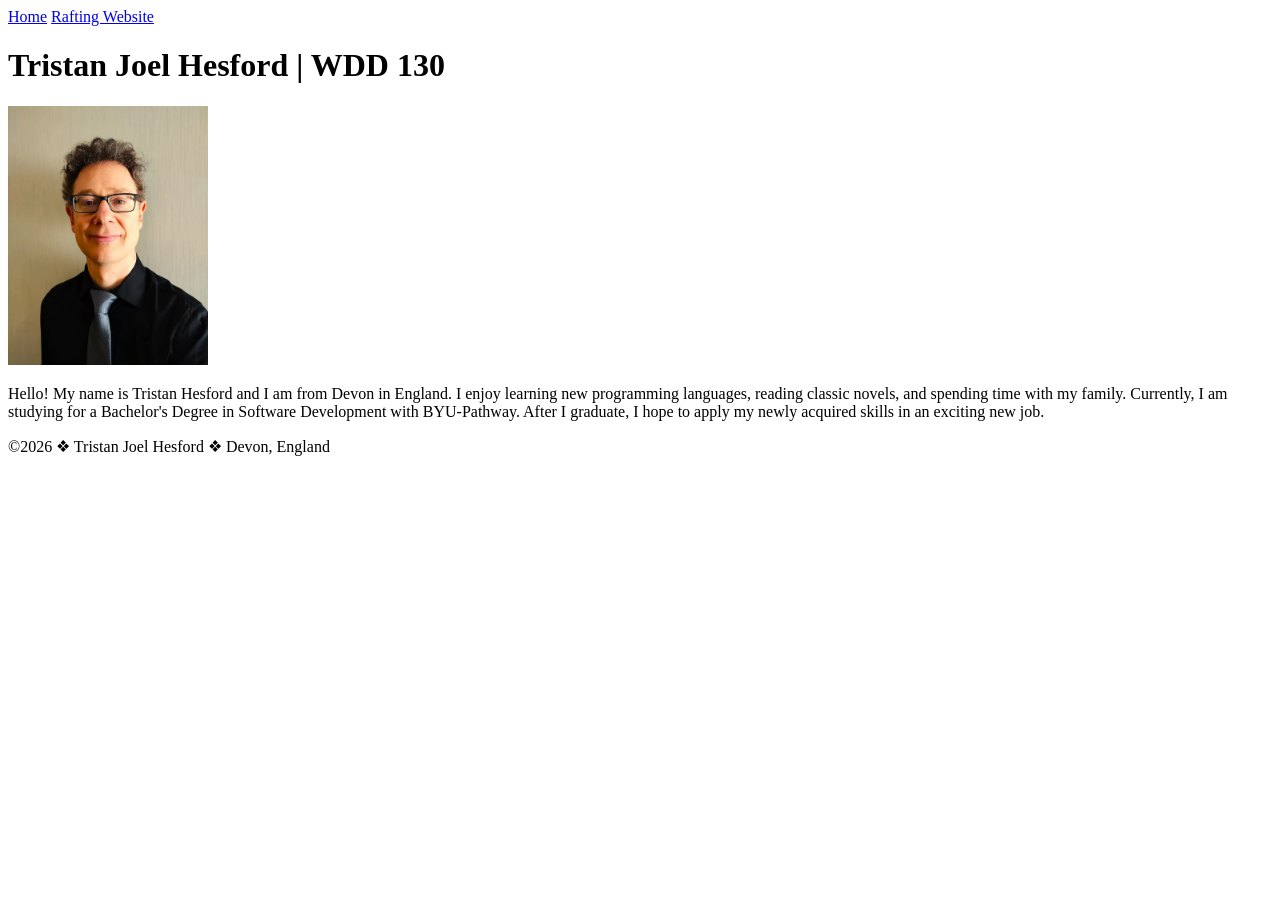
==== index.html @ d6c44ee8 "Corrected character references in footer (missing semicolons)" ====
<!DOCTYPE html>
<html lang="en">
    <head>
        <meta charset="UTF-8">
        <meta name="viewport" content="width=device-width, initial-scale=1.0">
        <title>Tristan Joel Hesford | WDD 130</title>
    </head>
    <body>
        <header>
            <nav>
                <a href="#">Home</a>
                <a href="wwr/">Rafting Website</a>
            </nav>
        </header>
        <main>
            <h1>Tristan Joel Hesford | WDD 130</h1>
            <img src="images/profile.jpg" alt="Tristan Joel Hesford" width="200">
            <p>Hello! My name is Tristan Hesford and I am from Devon in England. I enjoy learning
                new programming languages, reading classic novels, and spending time with my family.
                Currently, I am studying for a Bachelor's Degree in Software Development with
                BYU-Pathway. After I graduate, I hope to apply my newly acquired skills in an
                exciting new job.</p>
        </main>
        <footer>
            <p>&copy;2026 &#10070; Tristan Joel Hesford &#10070; Devon, England</p>            
        </footer>
    </body>
</html>
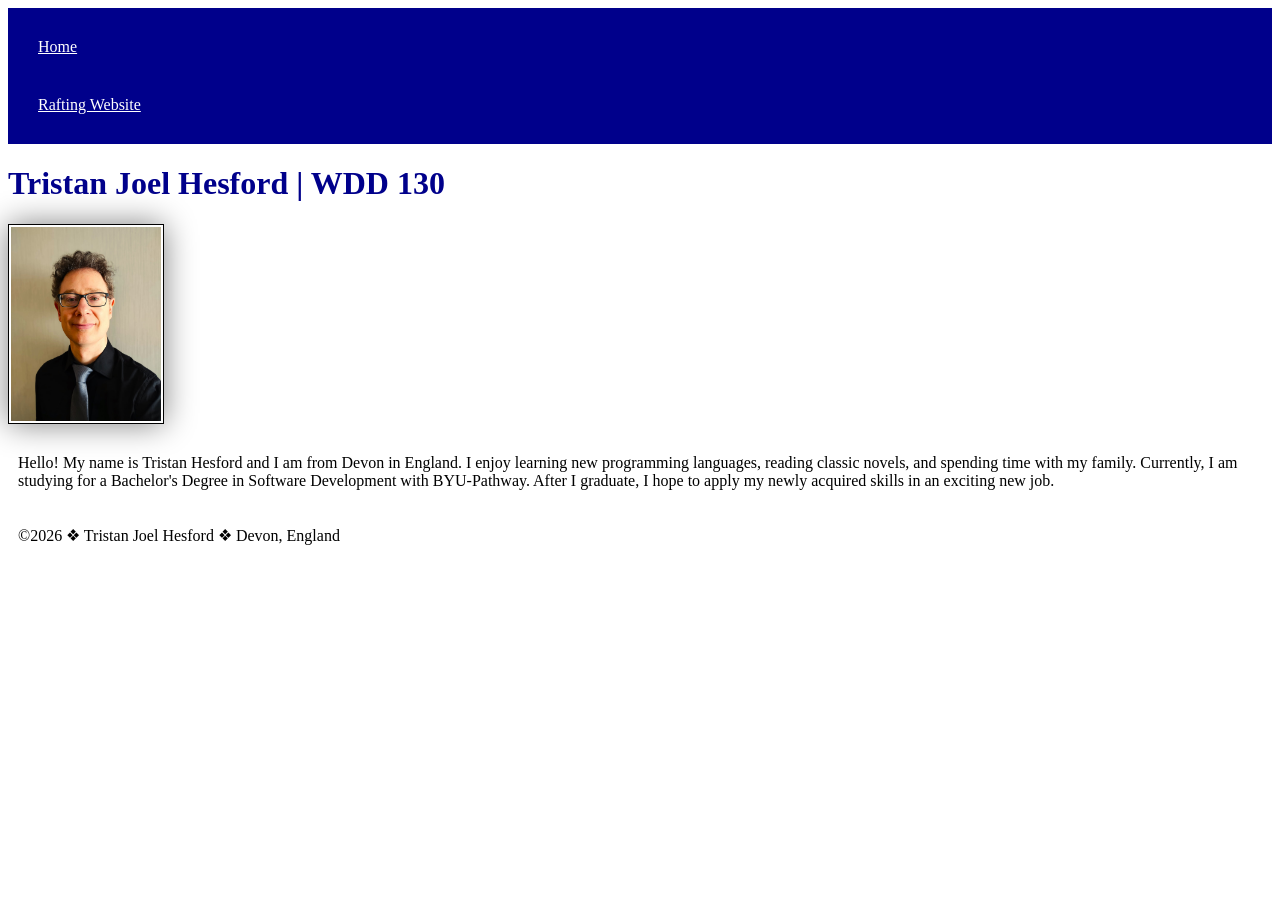
==== commit ea39f0f4: "Created new styles.css file" ====
--- a/index.html
+++ b/index.html
@@ -4,6 +4,7 @@
         <meta charset="UTF-8">
         <meta name="viewport" content="width=device-width, initial-scale=1.0">
         <title>Tristan Joel Hesford | WDD 130</title>
+        <link rel="stylesheet" href="styles/styles.css">
     </head>
     <body>
         <header>
--- a/styles/styles.css
+++ b/styles/styles.css
@@ -0,0 +1,22 @@
+nav {
+    background-color: darkblue;
+    padding: 10px;
+}
+nav a {
+    color: white;
+    display: block;
+    padding: 20px;
+}
+h1 {
+    color: darkblue;
+}
+img {
+    width: 150px;
+    height: auto;
+    border: 1px solid black;
+    padding: 2px;
+    box-shadow: 0 0 30px gray;
+}
+p {
+    padding: 10px;
+}
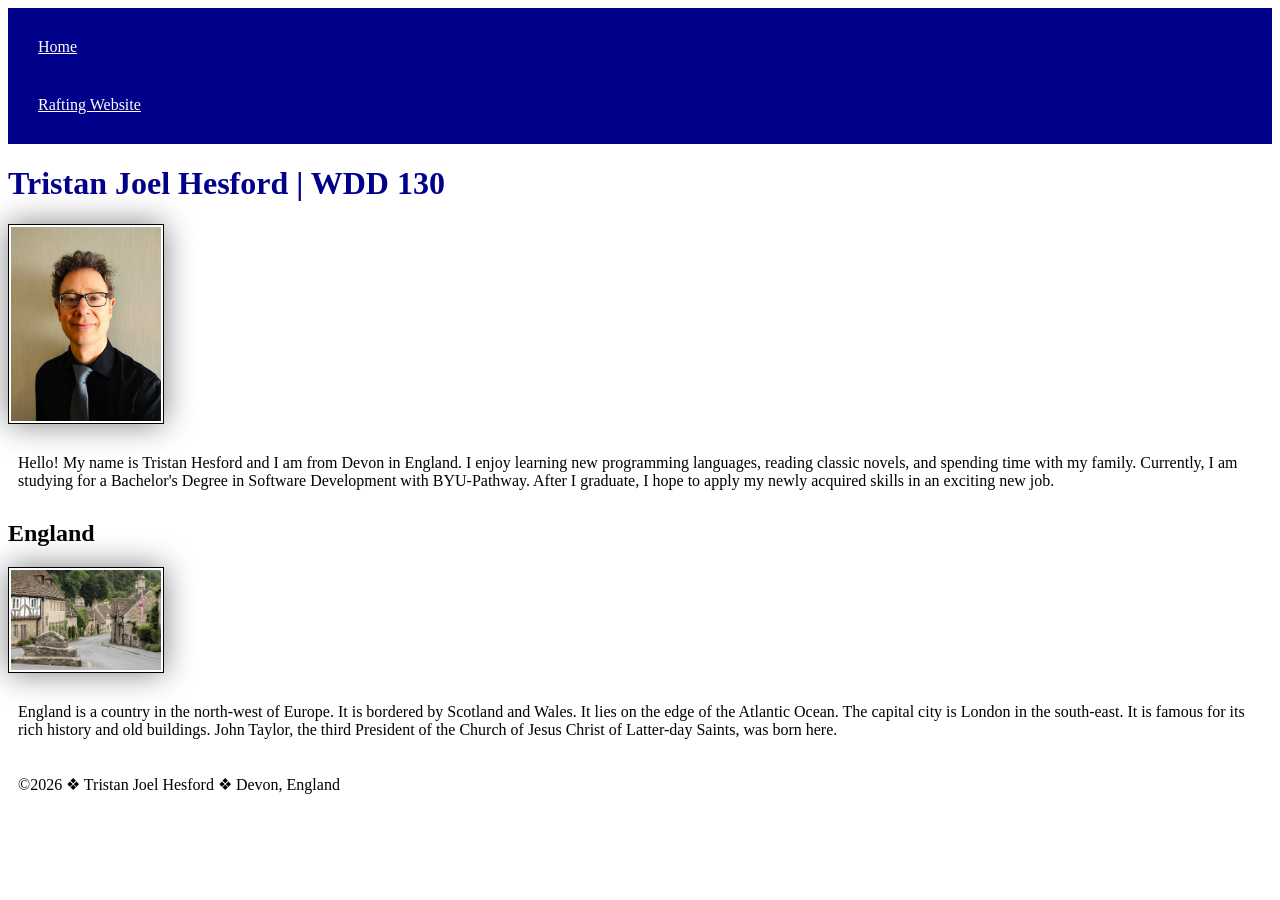
==== commit 64a39ec5: "Week 2 Student Home Page Assignment - added <head> and <aside> elements" ====
--- a/index.html
+++ b/index.html
@@ -4,6 +4,9 @@
         <meta charset="UTF-8">
         <meta name="viewport" content="width=device-width, initial-scale=1.0">
         <title>Tristan Joel Hesford | WDD 130</title>
+        <meta name="description" content="This is Tristan Hesford's home page for his Web Fundamentals course (WDD130). 
+            This page is the starting point for my voyage of discovery into the wonderful world of web design!">
+        <meta name="author" content="Tristan Joel Hesford">
         <link rel="stylesheet" href="styles/styles.css">
     </head>
     <body>
@@ -22,6 +25,13 @@
                 BYU-Pathway. After I graduate, I hope to apply my newly acquired skills in an
                 exciting new job.</p>
         </main>
+        <aside>
+            <h2>England</h2>
+            <img src="images/castle_combe_wiltshire.jpg" alt="The pretty village of Castle Combe, Wiltshire, England">
+            <p>England is a country in the north-west of Europe. It is bordered by Scotland and Wales. It lies on the edge
+                of the Atlantic Ocean. The capital city is London in the south-east. It is famous for its rich history and
+                old buildings. John Taylor, the third President of the Church of Jesus Christ of Latter-day Saints, was born here.</p>
+        </aside>
         <footer>
             <p>&copy;2026 &#10070; Tristan Joel Hesford &#10070; Devon, England</p>            
         </footer>
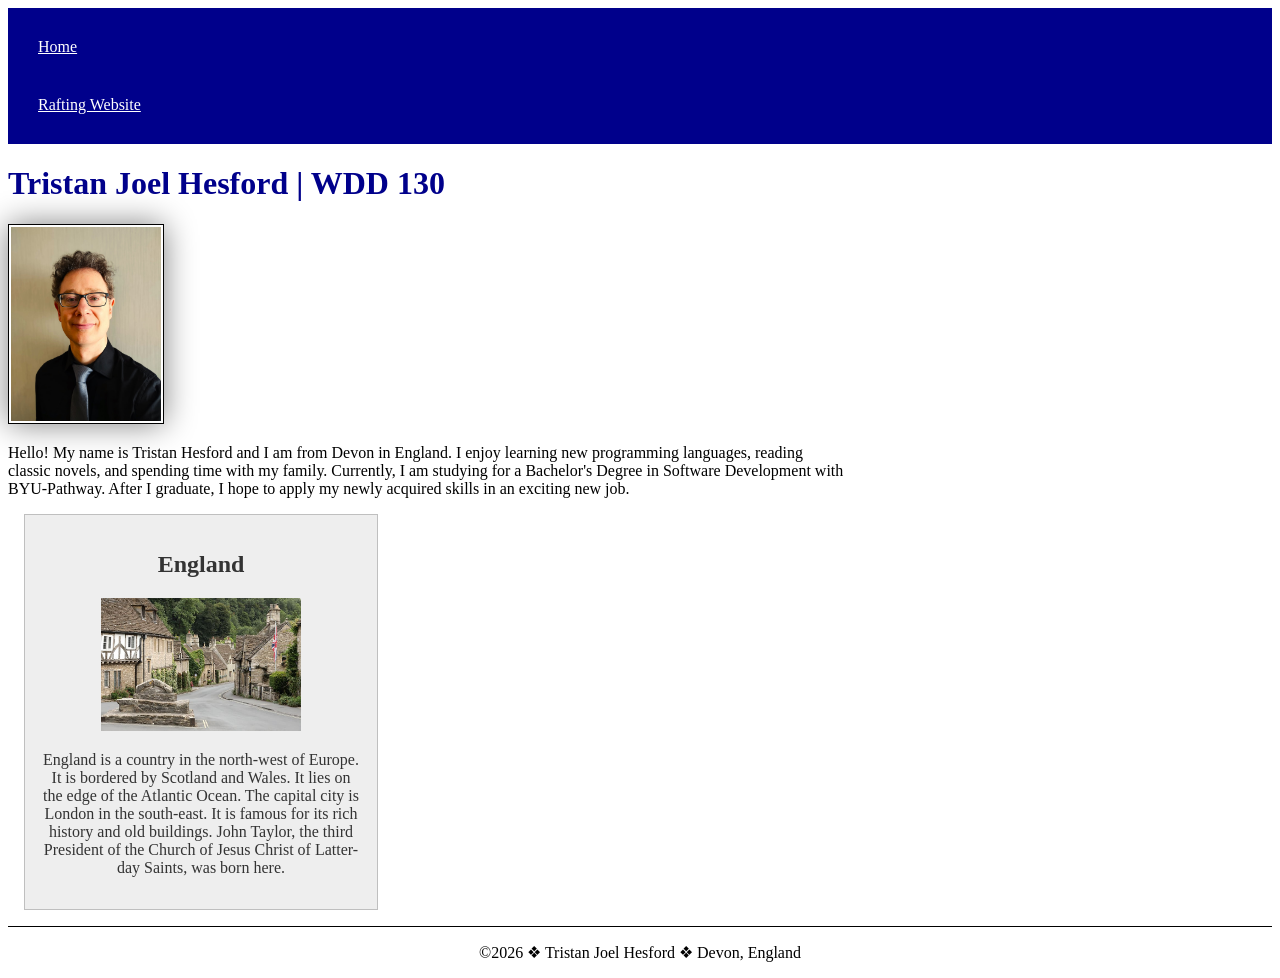
==== commit 291dedb4: "Reduced the character length of the <meta name="description" content> value" ====
--- a/index.html
+++ b/index.html
@@ -4,8 +4,7 @@
         <meta charset="UTF-8">
         <meta name="viewport" content="width=device-width, initial-scale=1.0">
         <title>Tristan Joel Hesford | WDD 130</title>
-        <meta name="description" content="This is Tristan Hesford's home page for his Web Fundamentals course (WDD130). 
-            This page is the starting point for my voyage of discovery into the wonderful world of web design!">
+        <meta name="description" content="This is Tristan Hesford's home page for his Web Fundamentals course (WDD130).">
         <meta name="author" content="Tristan Joel Hesford">
         <link rel="stylesheet" href="styles/styles.css">
     </head>
--- a/styles/styles.css
+++ b/styles/styles.css
@@ -7,16 +7,37 @@
     display: block;
     padding: 20px;
 }
+main {
+    max-width: 840px;
+}
 h1 {
     color: darkblue;
 }
-img {
+main img {
     width: 150px;
     height: auto;
     border: 1px solid black;
     padding: 2px;
     box-shadow: 0 0 30px gray;
 }
-p {
-    padding: 10px;
+p {    
+    padding: 0;
 }
+aside {
+    width: 20rem; /* This is a length value, relative to the root font size i.e. 20 * 16px = 320px */
+    margin: 1rem;
+    border: 1px solid rgba(0 0 0 / 0.2);
+    padding: 1rem;
+    background-color: #eee;
+    color: #333;
+    text-align: center;
+}
+aside img {
+    width: 200px;    
+    height: auto;
+}
+footer {
+    margin-top: 15px;
+    border-top: 1px solid #000;
+    text-align: center;
+}
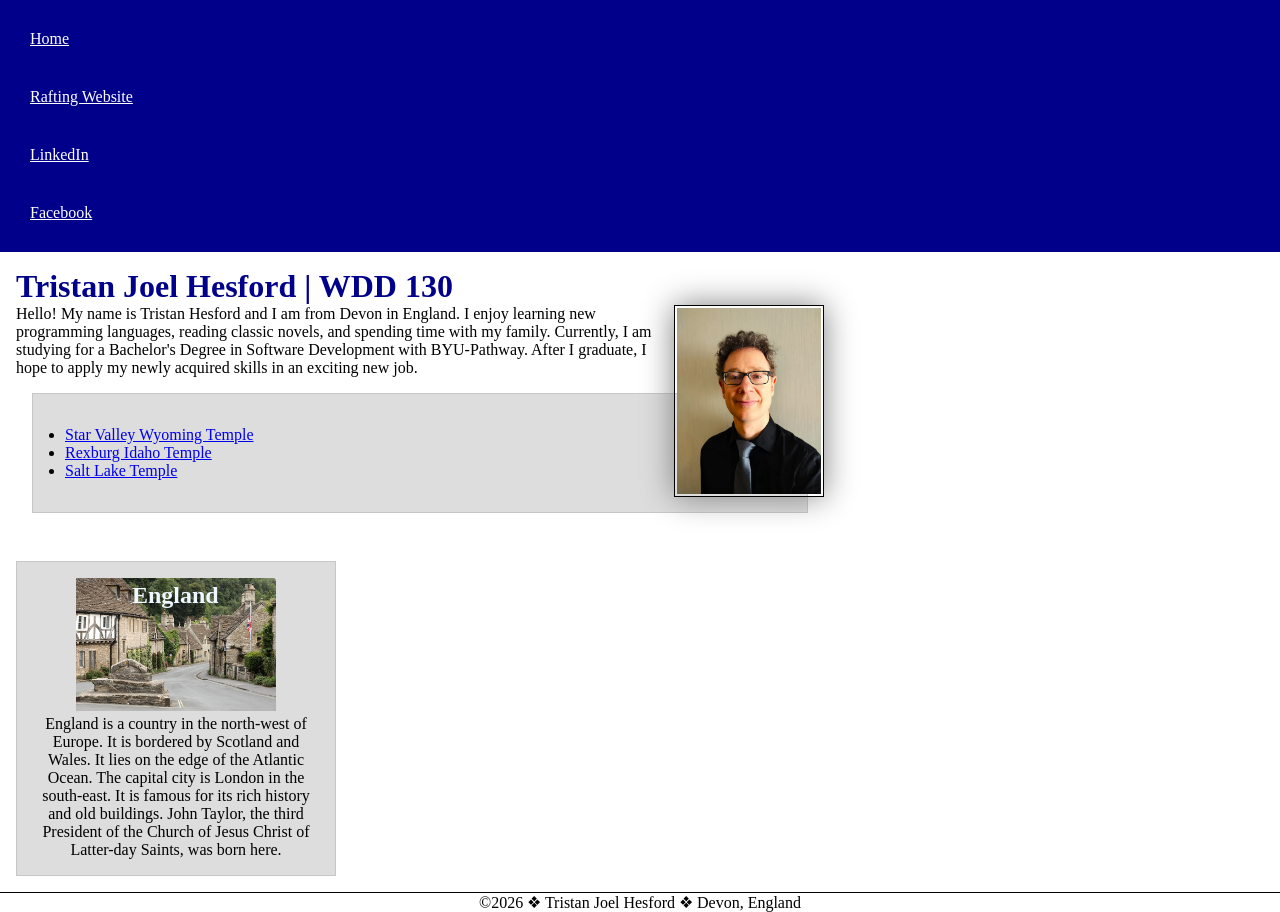
==== commit dbcad80e: "Week 3 Code-along Activity" ====
--- a/index.html
+++ b/index.html
@@ -13,6 +13,8 @@
             <nav>
                 <a href="#">Home</a>
                 <a href="wwr/">Rafting Website</a>
+                <a href="https://www.linkedin.com/in/tristan-j-hesford/">LinkedIn</a>
+                <a href="https://www.facebook.com/profile.php?id=61586537226073">Facebook</a>
             </nav>
         </header>
         <main>
@@ -22,9 +24,15 @@
                 new programming languages, reading classic novels, and spending time with my family.
                 Currently, I am studying for a Bachelor's Degree in Software Development with
                 BYU-Pathway. After I graduate, I hope to apply my newly acquired skills in an
-                exciting new job.</p>
+                exciting new job.
+            </p>                
+            <ul class="box right-space">
+                <li><a href="https://www.churchofjesuschrist.org/temples/details/star-valley-wyoming-temple?lang=eng" target="_blank">Star Valley Wyoming Temple</a></li>
+                <li><a href="https://www.churchofjesuschrist.org/temples/details/rexburg-idaho-temple?lang=eng" target="_blank">Rexburg Idaho Temple</a></li>
+                <li><a href="https://www.churchofjesuschrist.org/temples/details/salt-lake-temple?lang=eng" target="_blank">Salt Lake Temple</a></li>
+            </ul>
         </main>
-        <aside>
+        <aside class="box">
             <h2>England</h2>
             <img src="images/castle_combe_wiltshire.jpg" alt="The pretty village of Castle Combe, Wiltshire, England">
             <p>England is a country in the north-west of Europe. It is bordered by Scotland and Wales. It lies on the edge
--- a/styles/styles.css
+++ b/styles/styles.css
@@ -1,5 +1,17 @@
+:root {
+    --general-color: darkblue;
+    --color: black;
+    --text-align: center;    
+    --border: 1px solid;
+    --height: auto;
+}
+* {
+    margin: 0;
+    padding: 0;
+    box-sizing: border-box;
+}
 nav {
-    background-color: darkblue;
+    background-color: var(--general-color);
     padding: 10px;
 }
 nav a {
@@ -9,35 +21,51 @@
 }
 main {
     max-width: 840px;
+    padding: 1rem;
 }
 h1 {
-    color: darkblue;
+    color: var(--general-color);    
 }
 main img {
     width: 150px;
-    height: auto;
-    border: 1px solid black;
+    height: var(--height);
+    border: var(--border) var(--color);
     padding: 2px;
     box-shadow: 0 0 30px gray;
+    float: right;
 }
 p {    
     padding: 0;
 }
 aside {
-    width: 20rem; /* This is a length value, relative to the root font size i.e. 20 * 16px = 320px */
-    margin: 1rem;
-    border: 1px solid rgba(0 0 0 / 0.2);
-    padding: 1rem;
-    background-color: #eee;
-    color: #333;
-    text-align: center;
+    width: 20rem; /* This is a length value, relative to the root font size i.e. 20 * 16px = 320px */    
+    text-align: var(--text-align);
+    position: relative;
 }
-aside img {
+aside h2 {
+    position: absolute;
+    top: 20px;    
+    left: 115px;
+    color: aliceblue;
+}
+aside img {    
     width: 200px;    
-    height: auto;
+    height: var(--height);
 }
 footer {
     margin-top: 15px;
-    border-top: 1px solid #000;
-    text-align: center;
+    border-top: var(--border) var(--color);
+    text-align: var(--text-align);
 }
+
+/* Class Selectors */
+.box {
+    margin: 1rem;
+    border: 1px solid rgba(0 0 0 / 10%);
+    padding: 1rem;
+    background-color: #ddd;
+    color: #000;
+}
+.right-space {
+    padding: 2rem;
+}
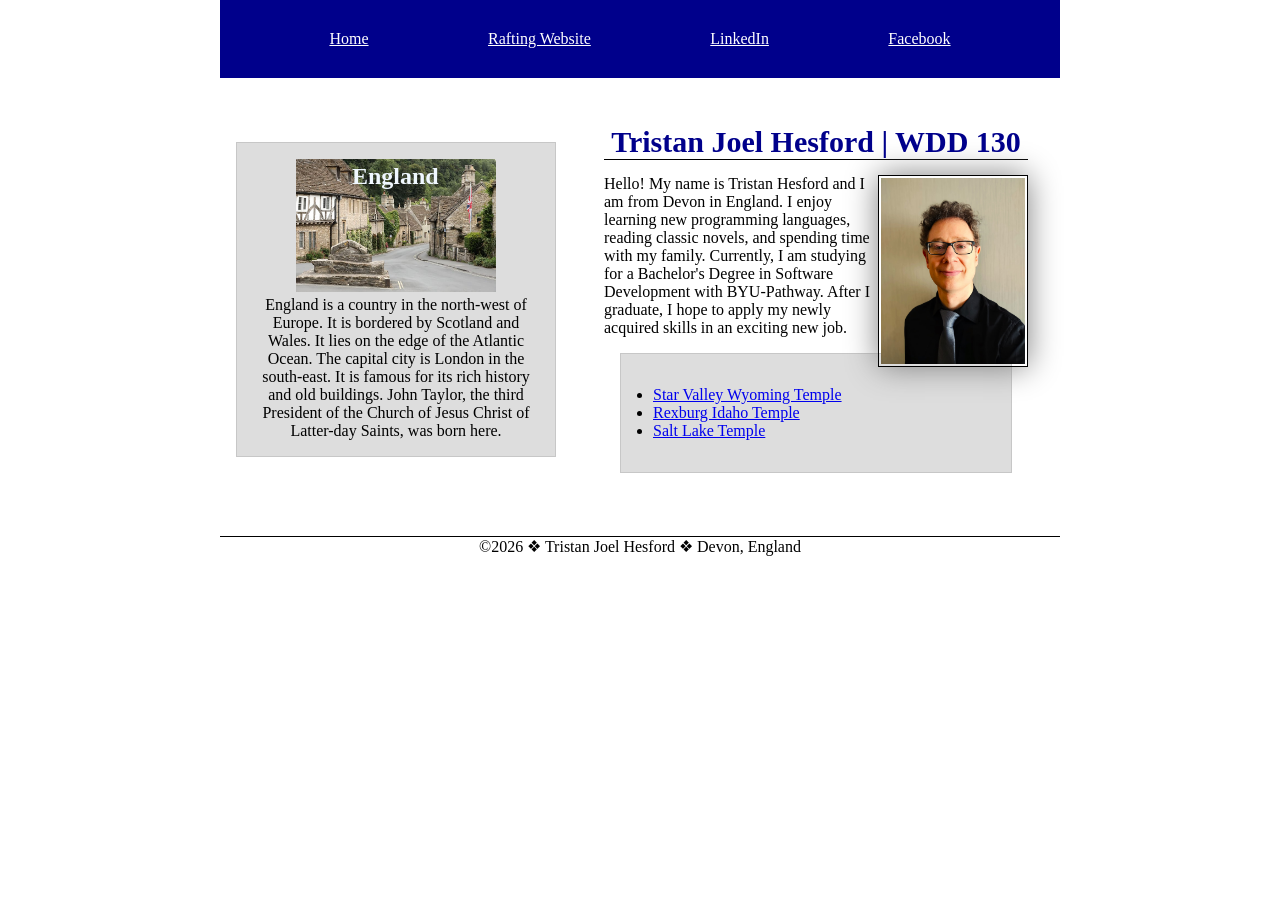
==== commit 779d8f48: "Week 4 Code-along Activity" ====
--- a/index.html
+++ b/index.html
@@ -17,30 +17,35 @@
                 <a href="https://www.facebook.com/profile.php?id=61586537226073">Facebook</a>
             </nav>
         </header>
-        <main>
-            <h1>Tristan Joel Hesford | WDD 130</h1>
-            <img src="images/profile.jpg" alt="Tristan Joel Hesford" width="200">
-            <p>Hello! My name is Tristan Hesford and I am from Devon in England. I enjoy learning
-                new programming languages, reading classic novels, and spending time with my family.
-                Currently, I am studying for a Bachelor's Degree in Software Development with
-                BYU-Pathway. After I graduate, I hope to apply my newly acquired skills in an
-                exciting new job.
-            </p>                
-            <ul class="box right-space">
-                <li><a href="https://www.churchofjesuschrist.org/temples/details/star-valley-wyoming-temple?lang=eng" target="_blank">Star Valley Wyoming Temple</a></li>
-                <li><a href="https://www.churchofjesuschrist.org/temples/details/rexburg-idaho-temple?lang=eng" target="_blank">Rexburg Idaho Temple</a></li>
-                <li><a href="https://www.churchofjesuschrist.org/temples/details/salt-lake-temple?lang=eng" target="_blank">Salt Lake Temple</a></li>
-            </ul>
-        </main>
-        <aside class="box">
-            <h2>England</h2>
-            <img src="images/castle_combe_wiltshire.jpg" alt="The pretty village of Castle Combe, Wiltshire, England">
-            <p>England is a country in the north-west of Europe. It is bordered by Scotland and Wales. It lies on the edge
-                of the Atlantic Ocean. The capital city is London in the south-east. It is famous for its rich history and
-                old buildings. John Taylor, the third President of the Church of Jesus Christ of Latter-day Saints, was born here.</p>
-        </aside>
+        <div class="grid">
+            <main>
+                <h1>Tristan Joel Hesford | WDD 130</h1>
+                <img src="images/profile.jpg" alt="Tristan Joel Hesford" width="200">
+                <p>Hello! My name is Tristan Hesford and I am from Devon in England. I enjoy learning
+                    new programming languages, reading classic novels, and spending time with my family.
+                    Currently, I am studying for a Bachelor's Degree in Software Development with
+                    BYU-Pathway. After I graduate, I hope to apply my newly acquired skills in an
+                    exciting new job.
+                </p>                
+                <ul class="box right-space">
+                    <li><a href="https://www.churchofjesuschrist.org/temples/details/star-valley-wyoming-temple?lang=eng" 
+                        target="_blank">Star Valley Wyoming Temple</a></li>
+                    <li><a href="https://www.churchofjesuschrist.org/temples/details/rexburg-idaho-temple?lang=eng" 
+                        target="_blank">Rexburg Idaho Temple</a></li>
+                    <li><a href="https://www.churchofjesuschrist.org/temples/details/salt-lake-temple?lang=eng" 
+                        target="_blank">Salt Lake Temple</a></li>
+                </ul>
+            </main>
+            <aside class="box">
+                <h2>England</h2>
+                <img src="images/castle_combe_wiltshire.jpg" alt="The pretty village of Castle Combe, Wiltshire, England">
+                <p>England is a country in the north-west of Europe. It is bordered by Scotland and Wales. It lies on the edge
+                    of the Atlantic Ocean. The capital city is London in the south-east. It is famous for its rich history and
+                    old buildings. John Taylor, the third President of the Church of Jesus Christ of Latter-day Saints, was born here.</p>
+            </aside>
+        </div>
         <footer>
-            <p>&copy;2026 &#10070; Tristan Joel Hesford &#10070; Devon, England</p>            
+            <p>&copy;2026 &#10070; Tristan Joel Hesford &#10070; Devon, England</p>
         </footer>
     </body>
 </html>
--- a/styles/styles.css
+++ b/styles/styles.css
@@ -10,7 +10,14 @@
     padding: 0;
     box-sizing: border-box;
 }
+header, .grid, footer {
+    max-width: 840px;
+    margin: 0 auto;
+}
 nav {
+    display: flex;
+    justify-content: space-evenly;
+    align-items: center;
     background-color: var(--general-color);
     padding: 10px;
 }
@@ -22,9 +29,15 @@
 main {
     max-width: 840px;
     padding: 1rem;
+    grid-column: 2 / 3;
+    margin: 1rem;
 }
 h1 {
     color: var(--general-color);    
+    border-bottom: 1px solid var(--color);
+    margin: 15px 0;
+    text-align: center;
+    font-size: 30px;
 }
 main img {
     width: 150px;
@@ -41,6 +54,9 @@
     width: 20rem; /* This is a length value, relative to the root font size i.e. 20 * 16px = 320px */    
     text-align: var(--text-align);
     position: relative;
+    grid-column: 1 / 2;
+    grid-row: 1 / 2;
+    
 }
 aside h2 {
     position: absolute;
@@ -56,16 +72,21 @@
     margin-top: 15px;
     border-top: var(--border) var(--color);
     text-align: var(--text-align);
-}
+} 
 
 /* Class Selectors */
+
 .box {
     margin: 1rem;
     border: 1px solid rgba(0 0 0 / 10%);
     padding: 1rem;
     background-color: #ddd;
-    color: #000;
+    color: var(--color);
 }
 .right-space {
     padding: 2rem;
 }
+.grid {
+    display: grid;
+    align-items: center;
+}
